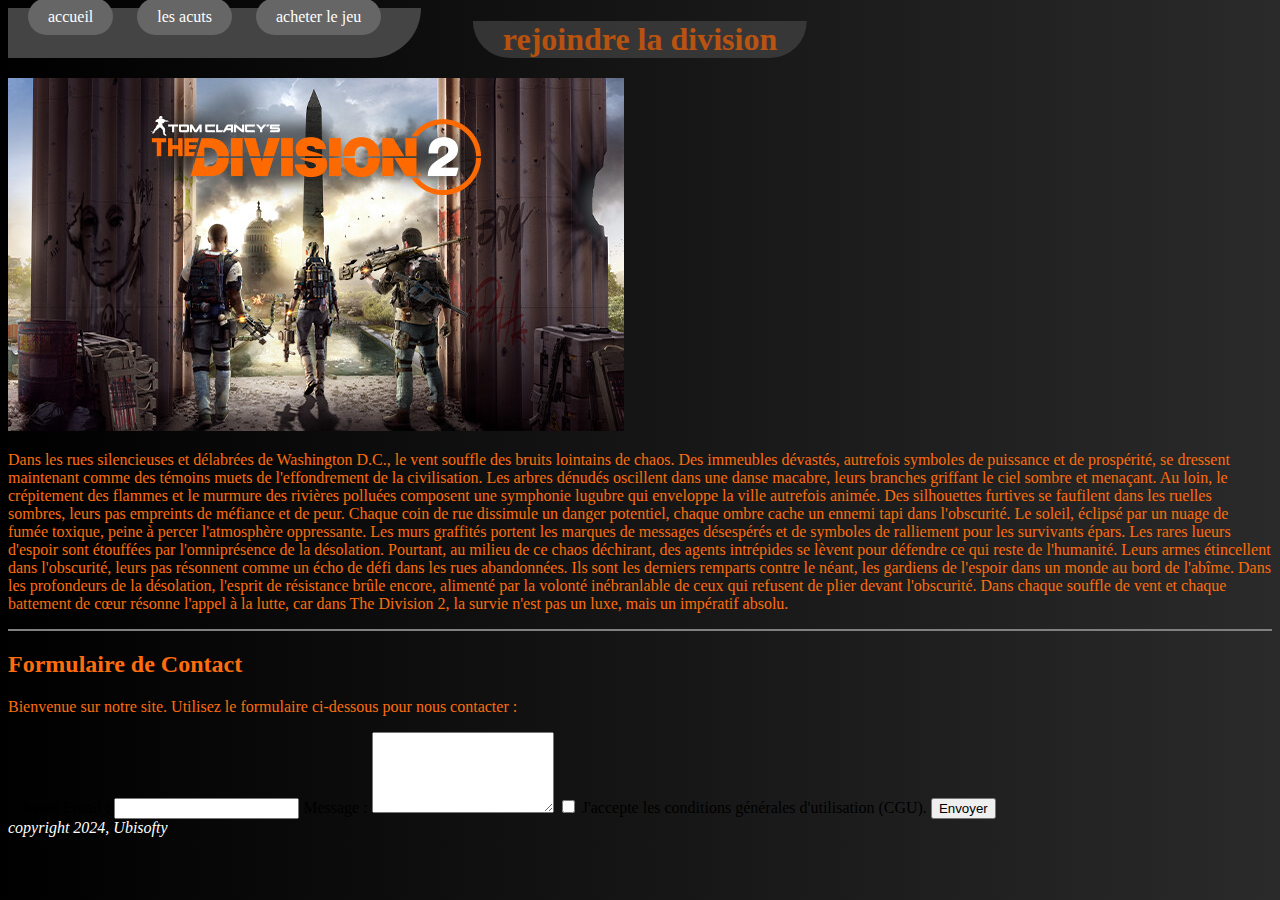
==== index.html @ 57bc7da5 "index - passage en H2 du second h1" ====
<!DOCTYPE html>
<html lang="fr">
    <head>
        <title>presse - 3WA</title>
        <meta name="viewport" content="width=device-width, initial-scale=1">
        <meta charset="UTF-8">
        <link href="css\index.css" rel="stylesheet">
        <link rel="stylesheet" href="CSS/global.css">
    </head>
    <body>

        <header>
            <script src="JS/header.js"></script>
        </header>
        <main>
            <div class="container">
                <article>
                    <h1>rejoindre la division</h1>
                    <div class="article-content">
                        <img src="pictures\capsule_616x353.jpg" alt="Image de l'article">
                        <!-- class="image-caption">Légende de l'image</-->
                        <p>
                            Dans les rues silencieuses et délabrées de Washington D.C., le vent souffle des bruits lointains de chaos. Des immeubles dévastés, autrefois symboles de puissance et de prospérité, se dressent maintenant comme des témoins muets de l'effondrement de la civilisation. Les arbres dénudés oscillent dans une danse macabre, leurs branches griffant le ciel sombre et menaçant.
                            Au loin, le crépitement des flammes et le murmure des rivières polluées composent une symphonie lugubre qui enveloppe la ville autrefois animée. Des silhouettes furtives se faufilent dans les ruelles sombres, leurs pas empreints de méfiance et de peur. Chaque coin de rue dissimule un danger potentiel, chaque ombre cache un ennemi tapi dans l'obscurité.
                            Le soleil, éclipsé par un nuage de fumée toxique, peine à percer l'atmosphère oppressante. Les murs graffités portent les marques de messages désespérés et de symboles de ralliement pour les survivants épars. Les rares lueurs d'espoir sont étouffées par l'omniprésence de la désolation.
                            Pourtant, au milieu de ce chaos déchirant, des agents intrépides se lèvent pour défendre ce qui reste de l'humanité. Leurs armes étincellent dans l'obscurité, leurs pas résonnent comme un écho de défi dans les rues abandonnées. Ils sont les derniers remparts contre le néant, les gardiens de l'espoir dans un monde au bord de l'abîme.
                            Dans les profondeurs de la désolation, l'esprit de résistance brûle encore, alimenté par la volonté inébranlable de ceux qui refusent de plier devant l'obscurité. Dans chaque souffle de vent et chaque battement de cœur résonne l'appel à la lutte, car dans The Division 2, la survie n'est pas un luxe, mais un impératif absolu.
                        </p>
                    </div>
                </article>
            </div>

            <hr style="height:2px;border-width:0;color:gray;background-color:gray">

                <h2>Formulaire de Contact</h2>

                <p>Bienvenue sur notre site. Utilisez le formulaire ci-dessous pour nous contacter :</p>

                <form action="#" method="post">
                    <label for="email">Adresse Email :</label>
                    <input type="email" id="email" name="email" required>

                    <label for="message">Message :</label>
                    <textarea id="message" name="message" rows="5" required></textarea>

                    <label>
                        <input type="checkbox" name="cgu" required>
                        J'accepte les conditions générales d'utilisation (CGU).
                    </label>
                    <input type="submit" value="Envoyer">
                </form>


            </div>


        </main>
        <footer>
            <script src="JS/footer.js"></script>
        </footer>
    </body>
</html>
---- CSS/global.css ----
header {
	height: 70px;
}

body {
	background: linear-gradient(90deg,#000000,#2a2a2a)
}
	
h1, h2, p {
	color: #FD6D0E;
}

footer {
	color: white;
}


h1 {
    position: absolute;
	left: 50%;
	top: 0px;
	transform: translate(-50%, 0%);
	color: #FD6D0E;
	background-color: #444;
	border-bottom-left-radius: 50px;
	border-bottom-right-radius: 50px;
	padding: 0px 30px; /* marge interne */
	opacity: 70%; /* visibilité de l'élément */
}

nav {
	background-color: #444;
	padding: 0px 30px; /* marge interne */
    position: fixed; /* position qui ne bouge pas lorsque l'on navigue sur la page */
    border-bottom-right-radius: 60px;
	padding-left: 10px; /* marge interne à gauche */
	height: 50px;
}

nav a {
    text-decoration: none;
	background: #666;
	color: white;
	padding: 10px 20px; /* marge interne */
	margin: 0px 10px; /* marge externe */
	border-radius: 30px;
}

nav a:hover {
    background-color: #555;
}
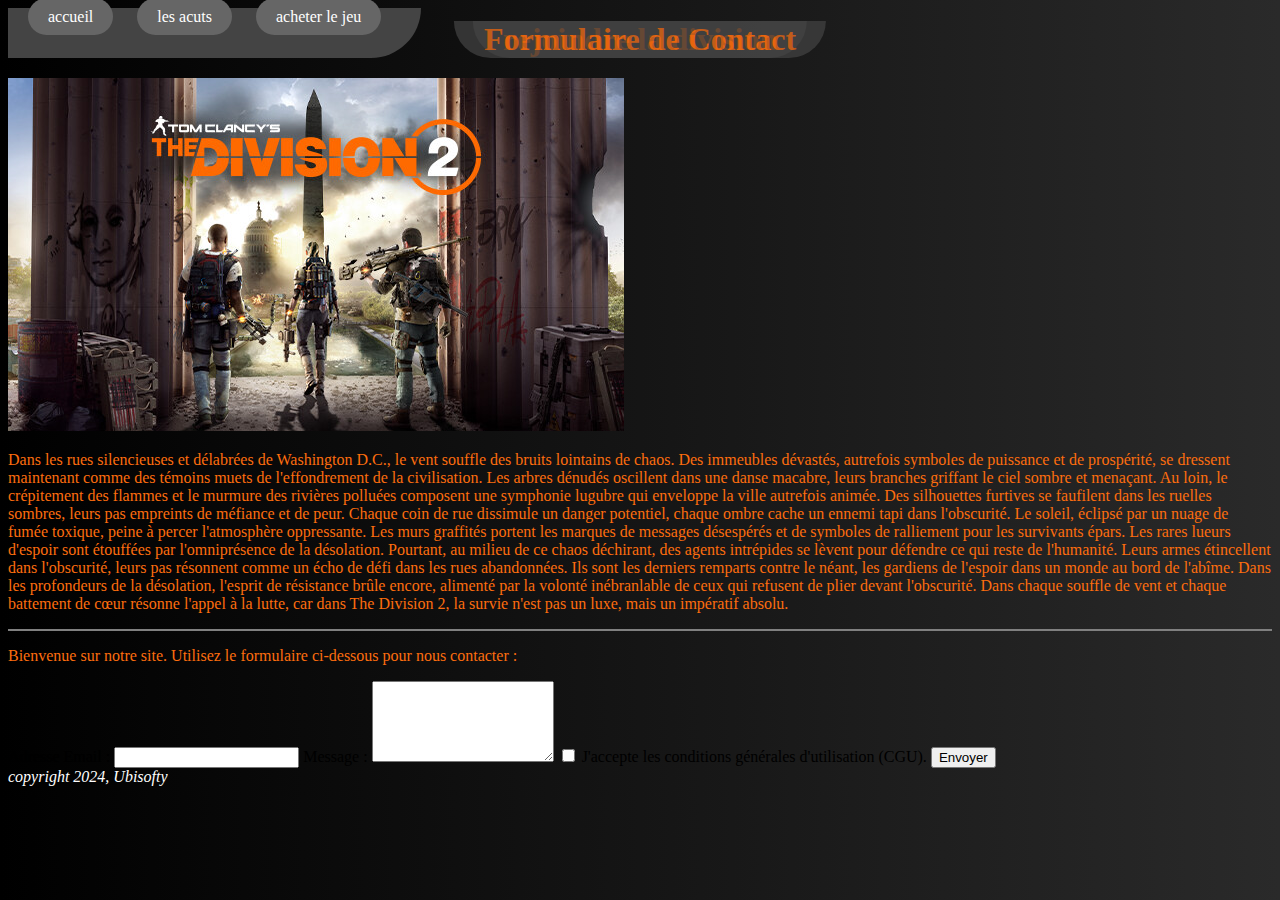
==== commit 73ac8ec3: "html - ajouts des SEO" ====
--- a/index.html
+++ b/index.html
@@ -1,8 +1,9 @@
 <!DOCTYPE html>
 <html lang="fr">
     <head>
-        <title>presse - 3WA</title>
+        <title>Présentation - Division 2</title>
         <meta name="viewport" content="width=device-width, initial-scale=1">
+        <meta name="description" content="présentation du jeu division 2">
         <meta charset="UTF-8">
         <link href="css\index.css" rel="stylesheet">
         <link rel="stylesheet" href="CSS/global.css">
@@ -32,7 +33,7 @@
 
             <hr style="height:2px;border-width:0;color:gray;background-color:gray">
 
-                <h2>Formulaire de Contact</h2>
+                <h1>Formulaire de Contact</h1>
 
                 <p>Bienvenue sur notre site. Utilisez le formulaire ci-dessous pour nous contacter :</p>
 
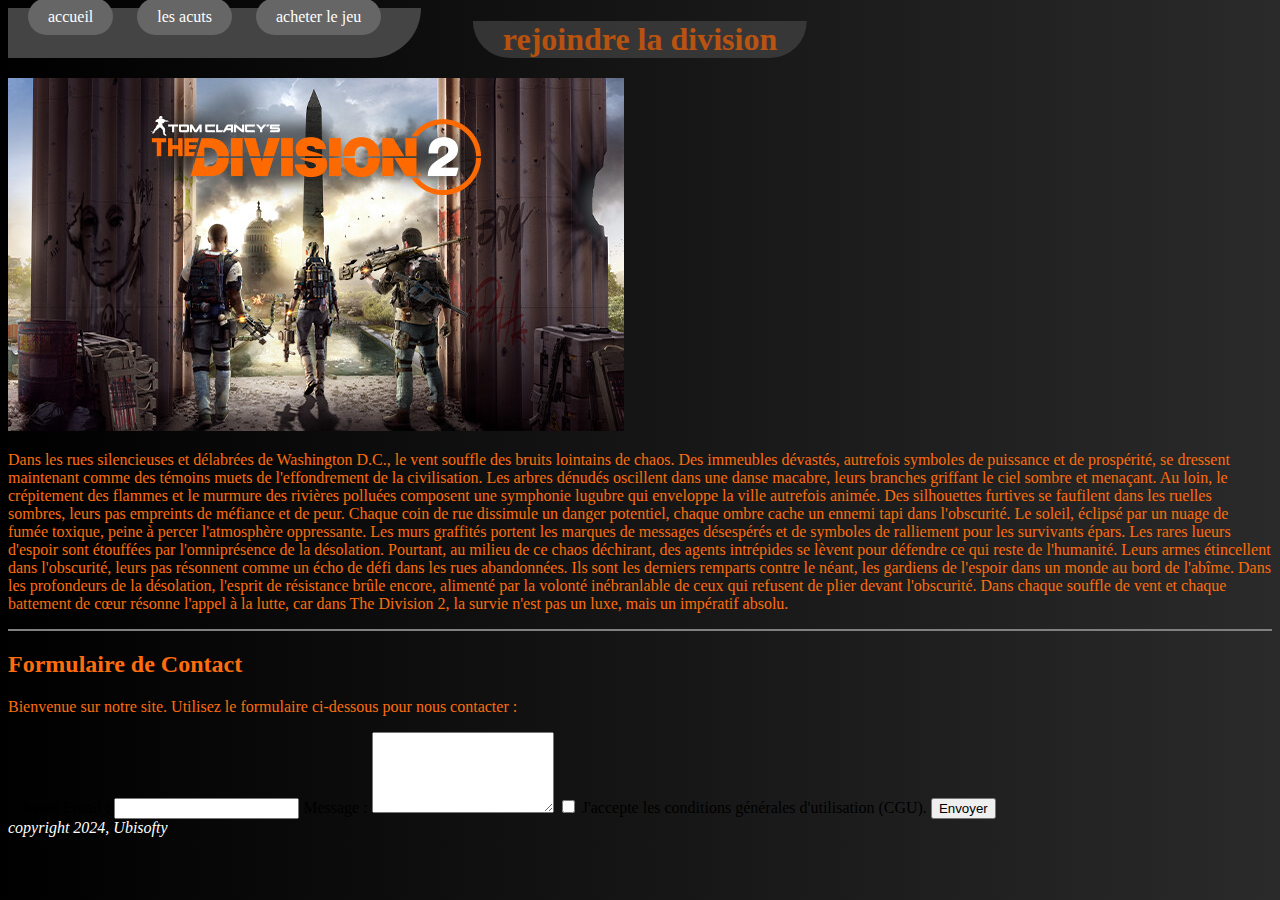
==== commit 53b574fe: "html - ajouts des SEO" ====
--- a/index.html
+++ b/index.html
@@ -33,7 +33,7 @@
 
             <hr style="height:2px;border-width:0;color:gray;background-color:gray">
 
-                <h1>Formulaire de Contact</h1>
+                <h2>Formulaire de Contact</h2>
 
                 <p>Bienvenue sur notre site. Utilisez le formulaire ci-dessous pour nous contacter :</p>
 
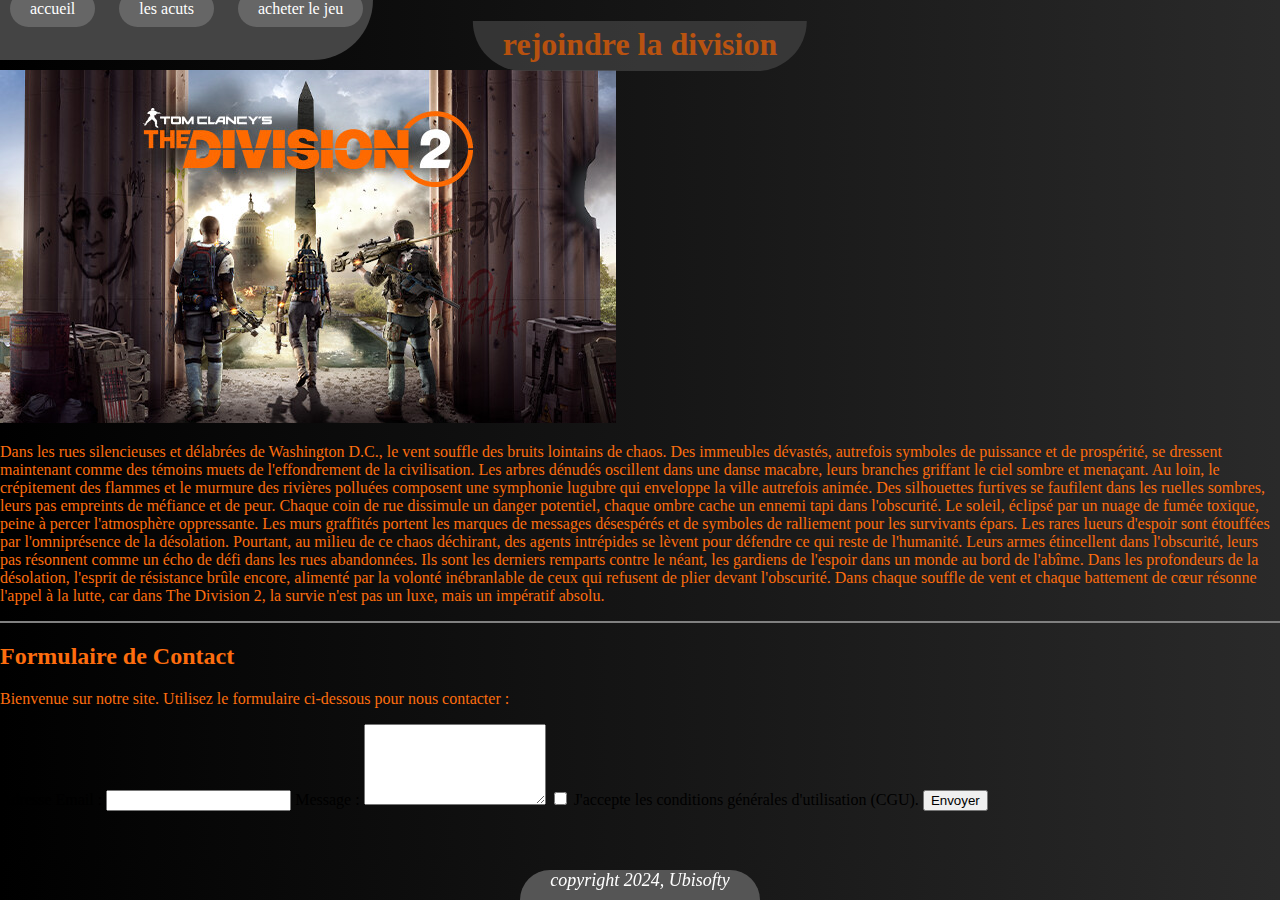
==== commit f686089a: "footer - reglage des problemes" ====
--- a/index.html
+++ b/index.html
@@ -12,11 +12,11 @@
 
         <header>
             <script src="JS/header.js"></script>
+            <h1>rejoindre la division</h1>
         </header>
         <main>
             <div class="container">
                 <article>
-                    <h1>rejoindre la division</h1>
                     <div class="article-content">
                         <img src="pictures\capsule_616x353.jpg" alt="Image de l'article">
                         <!-- class="image-caption">Légende de l'image</-->
--- a/CSS/global.css
+++ b/CSS/global.css
@@ -1,40 +1,21 @@
-header {
-	height: 70px;
+body {
+	background: linear-gradient(90deg,#000000,#2a2a2a);
+	margin: 0;
 }
 
-body {
-	background: linear-gradient(90deg,#000000,#2a2a2a)
-}
-	
-h1, h2, p {
-	color: #FD6D0E;
-}
-
-footer {
-	color: white;
-}
-
-
-h1 {
-    position: absolute;
-	left: 50%;
-	top: 0px;
-	transform: translate(-50%, 0%);
-	color: #FD6D0E;
-	background-color: #444;
-	border-bottom-left-radius: 50px;
-	border-bottom-right-radius: 50px;
-	padding: 0px 30px; /* marge interne */
-	opacity: 70%; /* visibilité de l'élément */
+header {
+	display: grid;
+	grid-template-columns: 1fr 1fr 1fr;
+	height: 70px;
 }
 
 nav {
 	background-color: #444;
-	padding: 0px 30px; /* marge interne */
-    position: fixed; /* position qui ne bouge pas lorsque l'on navigue sur la page */
-    border-bottom-right-radius: 60px;
-	padding-left: 10px; /* marge interne à gauche */
-	height: 50px;
+	padding: 0px 0px; /* marge interne */
+    position: fixed;  /* position qui ne bouge pas lorsque l'on navigue sur la page */
+    border-bottom-right-radius: 60px; /* marge interne à gauche */
+	height: 60px;
+	grid-column: 1/2;
 }
 
 nav a {
@@ -42,10 +23,57 @@
 	background: #666;
 	color: white;
 	padding: 10px 20px; /* marge interne */
-	margin: 0px 10px; /* marge externe */
+	margin: 0px 10px;   /* marge externe */
 	border-radius: 30px;
 }
 
 nav a:hover {
     background-color: #555;
+}
+
+
+
+	
+h1, h2, p {
+	color: #FD6D0E;
+}
+
+h1 {
+	height: 40px;
+	border-spacing: 0px;
+    position: absolute;
+	left: 50%;
+	top: 0;
+	transform: translate(-50%, 0%);
+	color: #FD6D0E;
+	background-color: #444;
+	border-bottom-left-radius: 50px;
+	border-bottom-right-radius: 50px;
+	padding: 5px 30px; /* marge interne */
+	opacity: 70%;      /* visibilité de l'élément */
+	grid-row: 2/3;
+}
+
+
+
+
+
+footer {
+	color: white;
+	height: 50px;
+	display: flex;
+	flex-direction: row;
+	justify-content: center;
+	align-items: center;
+    font-size: 18px;
+}
+
+address {
+	background-color: #555;
+	border-top-left-radius: 30px;
+	border-top-right-radius: 30px;
+	padding: 0px 30px;
+	position: fixed;
+	height: 30px;
+	bottom: 0;
 }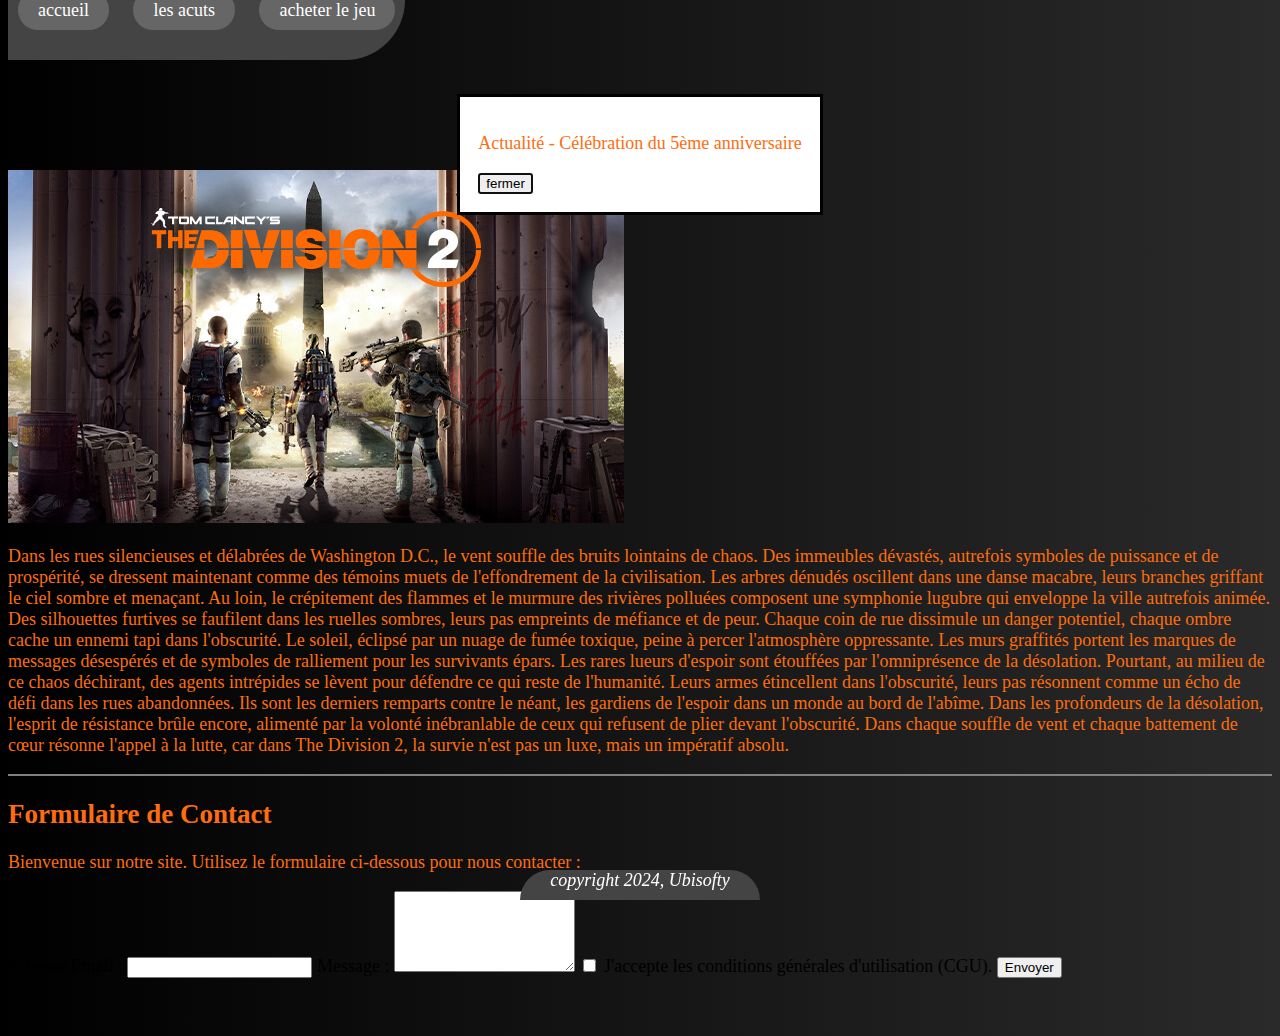
==== commit d3d6bdd2: "html & css - modification du header" ====
--- a/index.html
+++ b/index.html
@@ -5,16 +5,21 @@
         <meta name="viewport" content="width=device-width, initial-scale=1">
         <meta name="description" content="présentation du jeu division 2">
         <meta charset="UTF-8">
-        <link href="css\index.css" rel="stylesheet">
         <link rel="stylesheet" href="CSS/global.css">
+        <link rel="stylesheet" href="css\index.css" >
     </head>
     <body>
-
         <header>
             <script src="JS/header.js"></script>
-            <h1>rejoindre la division</h1>
         </header>
         <main>
+            <dialog open>
+            <p>Actualité - Célébration du 5ème anniversaire</p>
+            <form method="dialog">
+                <button autofocus>fermer</button>
+            </form>
+        </dialog>
+        <h1>rejoindre la division</h1>
             <div class="container">
                 <article>
                     <div class="article-content">
@@ -37,7 +42,7 @@
 
                 <p>Bienvenue sur notre site. Utilisez le formulaire ci-dessous pour nous contacter :</p>
 
-                <form action="#" method="post">
+                <form action="#" method="get">
                     <label for="email">Adresse Email :</label>
                     <input type="email" id="email" name="email" required>
 
@@ -50,11 +55,7 @@
                     </label>
                     <input type="submit" value="Envoyer">
                 </form>
-
-
             </div>
-
-
         </main>
         <footer>
             <script src="JS/footer.js"></script>
--- a/CSS/global.css
+++ b/CSS/global.css
@@ -1,6 +1,11 @@
+h1, h2, p, date {
+	color: #FD6D0E;
+}
+
 body {
 	background: linear-gradient(90deg,#000000,#2a2a2a);
-	margin: 0;
+	margin-top: 0;
+	font-size: 18px;
 }
 
 header {
@@ -33,25 +38,13 @@
 
 
 
-	
-h1, h2, p {
-	color: #FD6D0E;
-}
+
 
 h1 {
-	height: 40px;
-	border-spacing: 0px;
-    position: absolute;
-	left: 50%;
-	top: 0;
-	transform: translate(-50%, 0%);
+	display: flex;
+	justify-content: center;
 	color: #FD6D0E;
-	background-color: #444;
-	border-bottom-left-radius: 50px;
-	border-bottom-right-radius: 50px;
 	padding: 5px 30px; /* marge interne */
-	opacity: 70%;      /* visibilité de l'élément */
-	grid-row: 2/3;
 }
 
 
@@ -59,7 +52,6 @@
 
 
 footer {
-	color: white;
 	height: 50px;
 	display: flex;
 	flex-direction: row;
@@ -69,7 +61,8 @@
 }
 
 address {
-	background-color: #555;
+	background-color: #444;
+	color: white;
 	border-top-left-radius: 30px;
 	border-top-right-radius: 30px;
 	padding: 0px 30px;
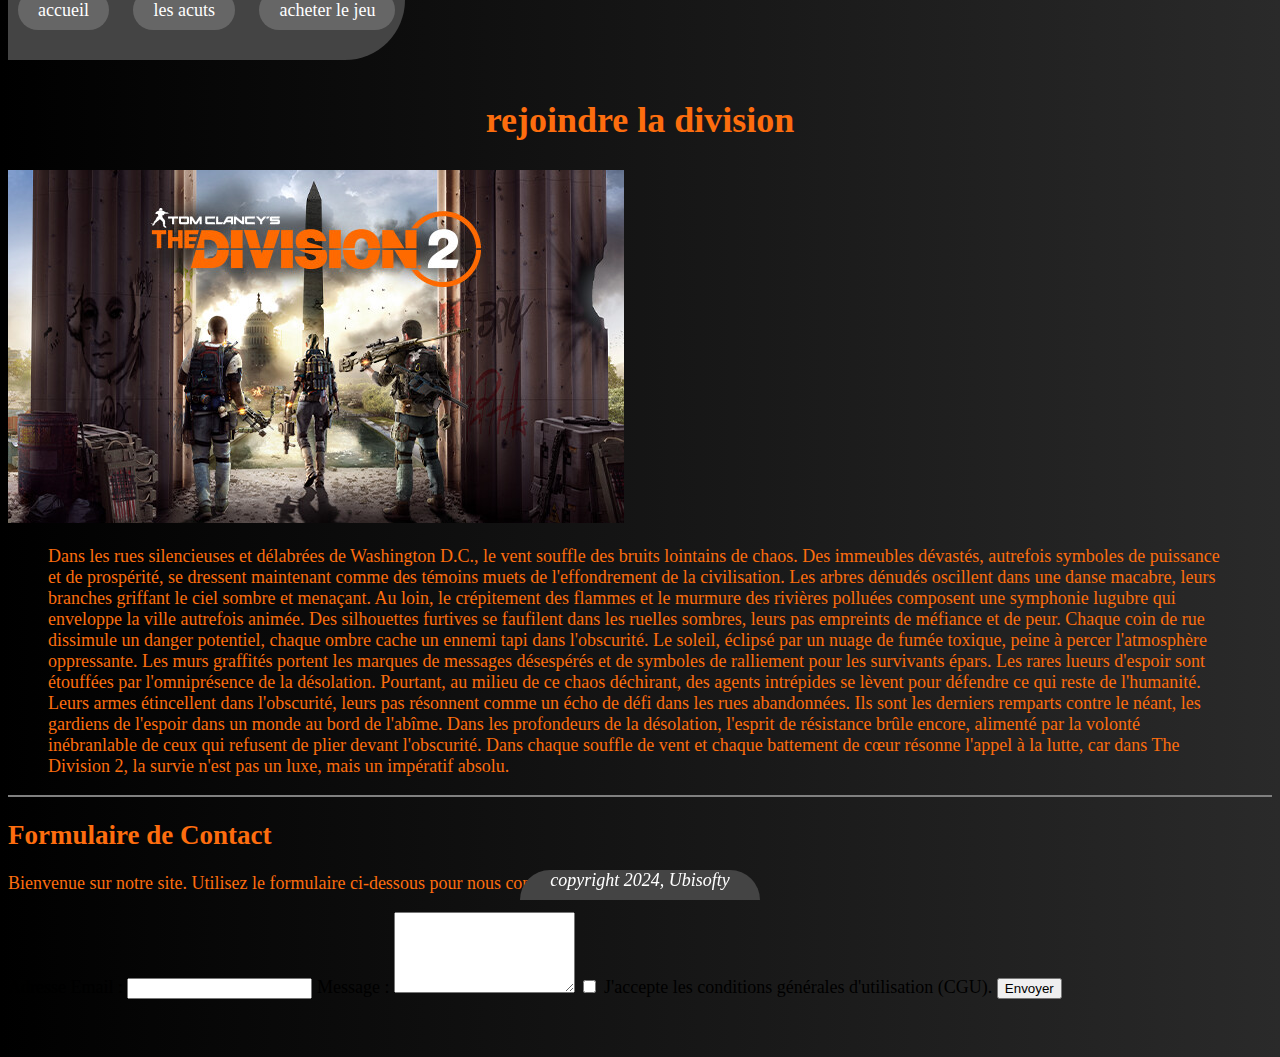
==== commit d10e46c5: "index - retrait du dialog, ajout du figure" ====
--- a/index.html
+++ b/index.html
@@ -13,25 +13,19 @@
             <script src="JS/header.js"></script>
         </header>
         <main>
-            <dialog open>
-            <p>Actualité - Célébration du 5ème anniversaire</p>
-            <form method="dialog">
-                <button autofocus>fermer</button>
-            </form>
-        </dialog>
         <h1>rejoindre la division</h1>
             <div class="container">
                 <article>
                     <div class="article-content">
                         <img src="pictures\capsule_616x353.jpg" alt="Image de l'article">
                         <!-- class="image-caption">Légende de l'image</-->
-                        <p>
+                        <figure><p>
                             Dans les rues silencieuses et délabrées de Washington D.C., le vent souffle des bruits lointains de chaos. Des immeubles dévastés, autrefois symboles de puissance et de prospérité, se dressent maintenant comme des témoins muets de l'effondrement de la civilisation. Les arbres dénudés oscillent dans une danse macabre, leurs branches griffant le ciel sombre et menaçant.
                             Au loin, le crépitement des flammes et le murmure des rivières polluées composent une symphonie lugubre qui enveloppe la ville autrefois animée. Des silhouettes furtives se faufilent dans les ruelles sombres, leurs pas empreints de méfiance et de peur. Chaque coin de rue dissimule un danger potentiel, chaque ombre cache un ennemi tapi dans l'obscurité.
                             Le soleil, éclipsé par un nuage de fumée toxique, peine à percer l'atmosphère oppressante. Les murs graffités portent les marques de messages désespérés et de symboles de ralliement pour les survivants épars. Les rares lueurs d'espoir sont étouffées par l'omniprésence de la désolation.
                             Pourtant, au milieu de ce chaos déchirant, des agents intrépides se lèvent pour défendre ce qui reste de l'humanité. Leurs armes étincellent dans l'obscurité, leurs pas résonnent comme un écho de défi dans les rues abandonnées. Ils sont les derniers remparts contre le néant, les gardiens de l'espoir dans un monde au bord de l'abîme.
                             Dans les profondeurs de la désolation, l'esprit de résistance brûle encore, alimenté par la volonté inébranlable de ceux qui refusent de plier devant l'obscurité. Dans chaque souffle de vent et chaque battement de cœur résonne l'appel à la lutte, car dans The Division 2, la survie n'est pas un luxe, mais un impératif absolu.
-                        </p>
+                        </p></figure>
                     </div>
                 </article>
             </div>
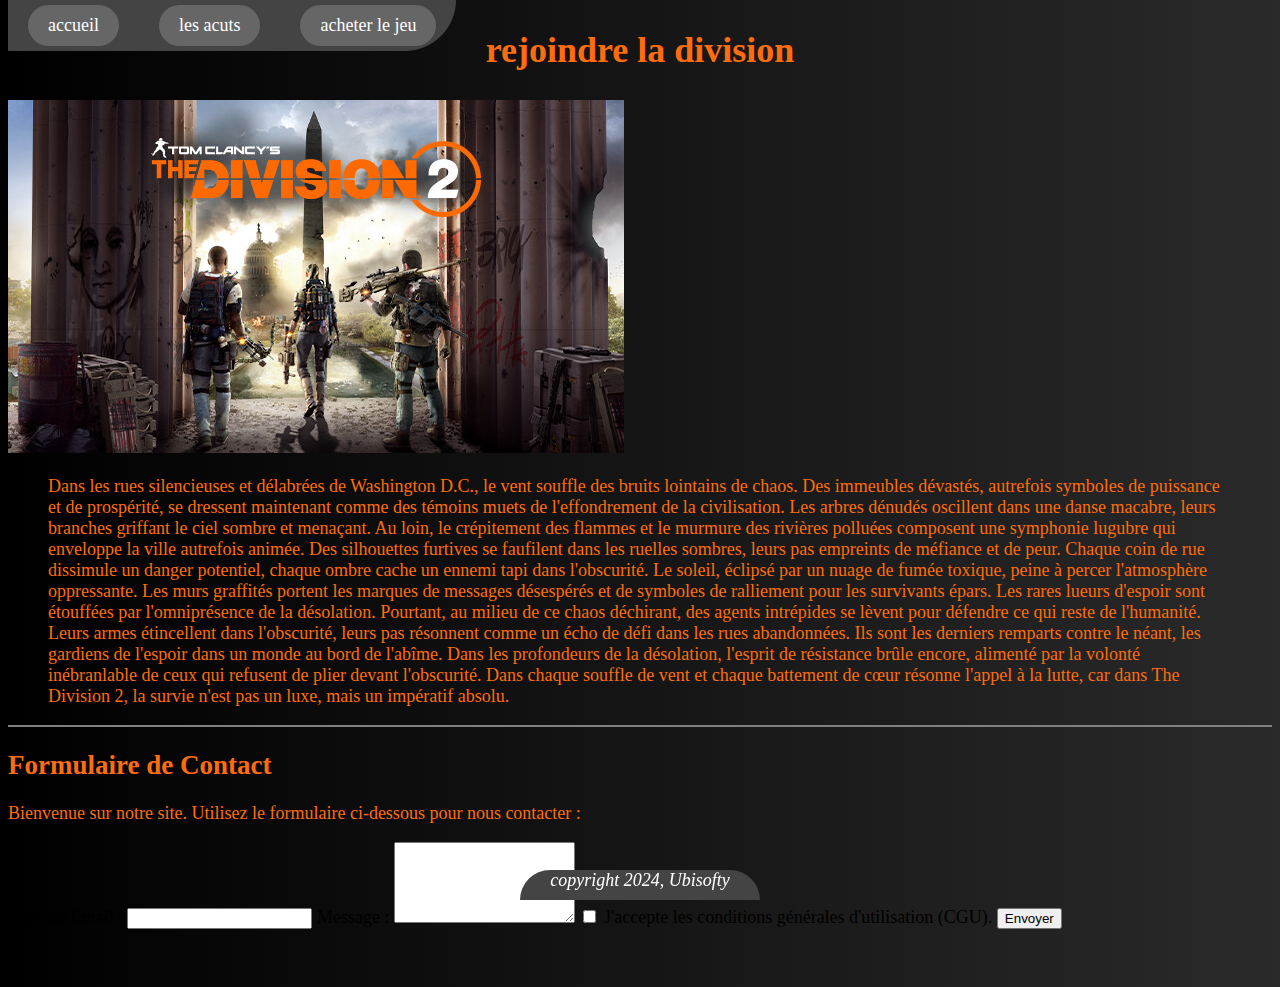
==== commit fd9047ce: "js - suppression des fichiers header & footer" ====
--- a/index.html
+++ b/index.html
@@ -10,7 +10,11 @@
     </head>
     <body>
         <header>
-            <script src="JS/header.js"></script>
+            <nav>
+                <a href="index.html">accueil</a>
+                <a href="acuts.html">les acuts</a>
+                <a href="payement.html">acheter le jeu</a>
+            </nav>
         </header>
         <main>
         <h1>rejoindre la division</h1>
@@ -52,7 +56,7 @@
             </div>
         </main>
         <footer>
-            <script src="JS/footer.js"></script>
+            <address>copyright 2024, Ubisofty</address>
         </footer>
     </body>
 </html>--- a/CSS/global.css
+++ b/CSS/global.css
@@ -11,30 +11,70 @@
 header {
 	display: grid;
 	grid-template-columns: 1fr 1fr 1fr;
-	height: 70px;
+	height: auto;
+
+}
+@media screen and (max-width: 768px) {
+
+	header {
+		margin: 0px; /* Réduire le padding pour les appareils plus petits */
+		height: 150px;
+	}
+
+	nav a {
+	float: none;
+	display: grid;
+	text-align: left;
+	}
+
+
+	nav {
+		background-color: #444;
+		 /* marge interne */
+		position: fixed;  /* position qui ne bouge pas lorsque l'on navigue sur la page */
+		border-bottom-right-radius: 60px; /* marge interne à gauche */
+		height: 150px;
+		flex-direction: column;
+	}
+
+	nav a {
+		text-decoration: none;
+		background: #666;
+		color: white;
+		padding: 10px 20px; /* marge interne */
+		margin: 5px 5px;   /* marge externe */
+		border-radius: 30px;
+	}
+
+	nav a:hover {
+		background-color: #555;
+	}
 }
 
+
 nav {
+	display: flex;
 	background-color: #444;
-	padding: 0px 0px; /* marge interne */
-    position: fixed;  /* position qui ne bouge pas lorsque l'on navigue sur la page */
-    border-bottom-right-radius: 60px; /* marge interne à gauche */
-	height: 60px;
-	grid-column: 1/2;
+	position: fixed;  /* position qui ne bouge pas lorsque l'on navigue sur la page */
+	border-bottom-right-radius: 60px; /* marge interne à gauche */
+	height: auto;
+	align-items: center;
 }
 
 nav a {
-    text-decoration: none;
+	text-decoration: none;
 	background: #666;
 	color: white;
-	padding: 10px 20px; /* marge interne */
-	margin: 0px 10px;   /* marge externe */
+	padding: 10px 20px; /* Marge interne */
+	margin: 5px 20px; /* Marge externe */
 	border-radius: 30px;
 }
 
-nav a:hover {
-    background-color: #555;
+header a:hover {
+	background-color: #555;
 }
+
+/* Médias requêtes pour la conception réactive */
 
 
 
